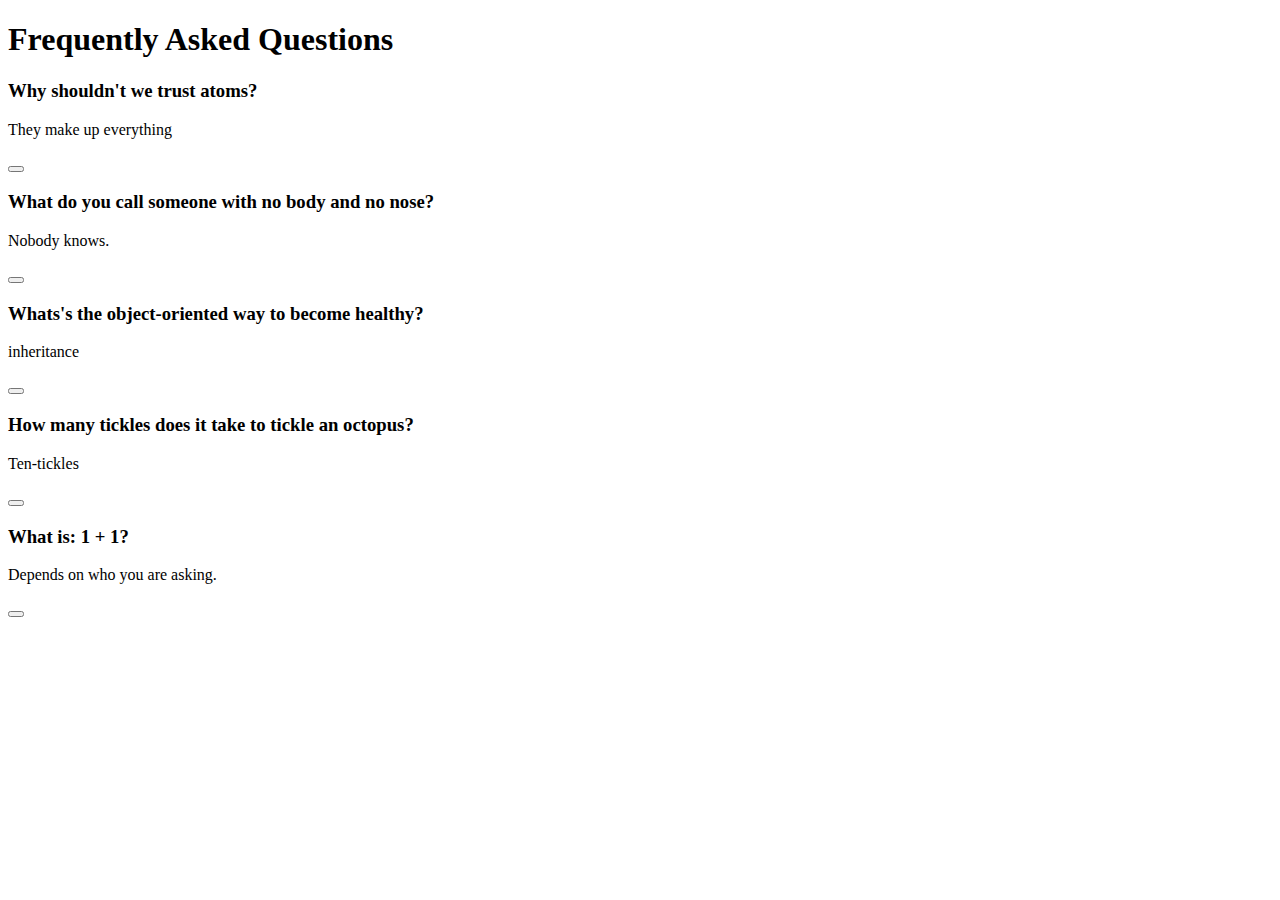
==== JS-FAQ-Page/index.html @ e82df6d0 "updated" ====
<!DOCTYPE html>
<html lang="en">
<head>
    <meta charset="UTF-8">
    <meta http-equiv="X-UA-Compatible" content="IE=edge">
    <meta name="viewport" content="width=device-width, initial-scale=1.0">
    <link rel="stylesheet" href="https://cdnjs.cloudflare.com/ajax/libs/font-awesome/5.15.3/css/all.min.css" integrity="sha512-iBBXm8fW90+nuLcSKlbmrPcLa0OT92xO1BIsZ+ywDWZCvqsWgccV3gFoRBv0z+8dLJgyAHIhR35VZc2oM/gI1w==" crossorigin="anonymous" />
    <link rel="stylesheet" href="assets/styles/style.css">
    <title>FAQ</title>
</head>
<body>
    <h1>Frequently Asked Questions</h1>
    <div class="faq-container">
        <div class="faq-active">
            <div class="faq">
                <h3 class="faq-title">
                    Why shouldn't we trust atoms?
                </h3>
                
                <p class="faq-text">
                    They make up everything
                </p>
                
                <button class="faq-toggle">
                    <i class="fas fa-chevron-down"></i>
                    <i class="fas fa-times"></i>
                </button>
            </div>

            <div class="faq">
                <h3 class="faq-title">
                    What do you call someone with no body and no nose?
                </h3>
                
                <p class="faq-text">
                    Nobody knows.
                </p>
                
                <button class="faq-toggle">
                    <i class="fas fa-chevron-down"></i>
                    <i class="fas fa-times"></i>
                </button>
            </div>
            <div class="faq">

                <h3 class="faq-title">
                    Whats's the object-oriented way to become healthy?
                </h3>
                
                <p class="faq-text">
                    inheritance
                </p>
                
                <button class="faq-toggle">
                    <i class="fas fa-chevron-down"></i>
                    <i class="fas fa-times"></i>
                </button>
            </div>
            <div class="faq">

                <h3 class="faq-title">
                    How many tickles does it take to tickle an octopus?
                </h3>
                
                <p class="faq-text">
                    Ten-tickles
                </p>
                
                <button class="faq-toggle">
                    <i class="fas fa-chevron-down"></i>
                    <i class="fas fa-times"></i>
                </button>
            </div>
            <div class="faq">

                <h3 class="faq-title">
                    What is: 1 + 1?
                </h3>
                
                <p class="faq-text">
                    Depends on who you are asking.
                </p>
                
                <button>
                    <i class="fas fa-chevron-down"></i>
                    <i class="fas fa-times"></i>
                </button>
            </div>
         </div>
    </div>
    

    <script src="assets/scripts/app.js"></script>
</body>
</html>
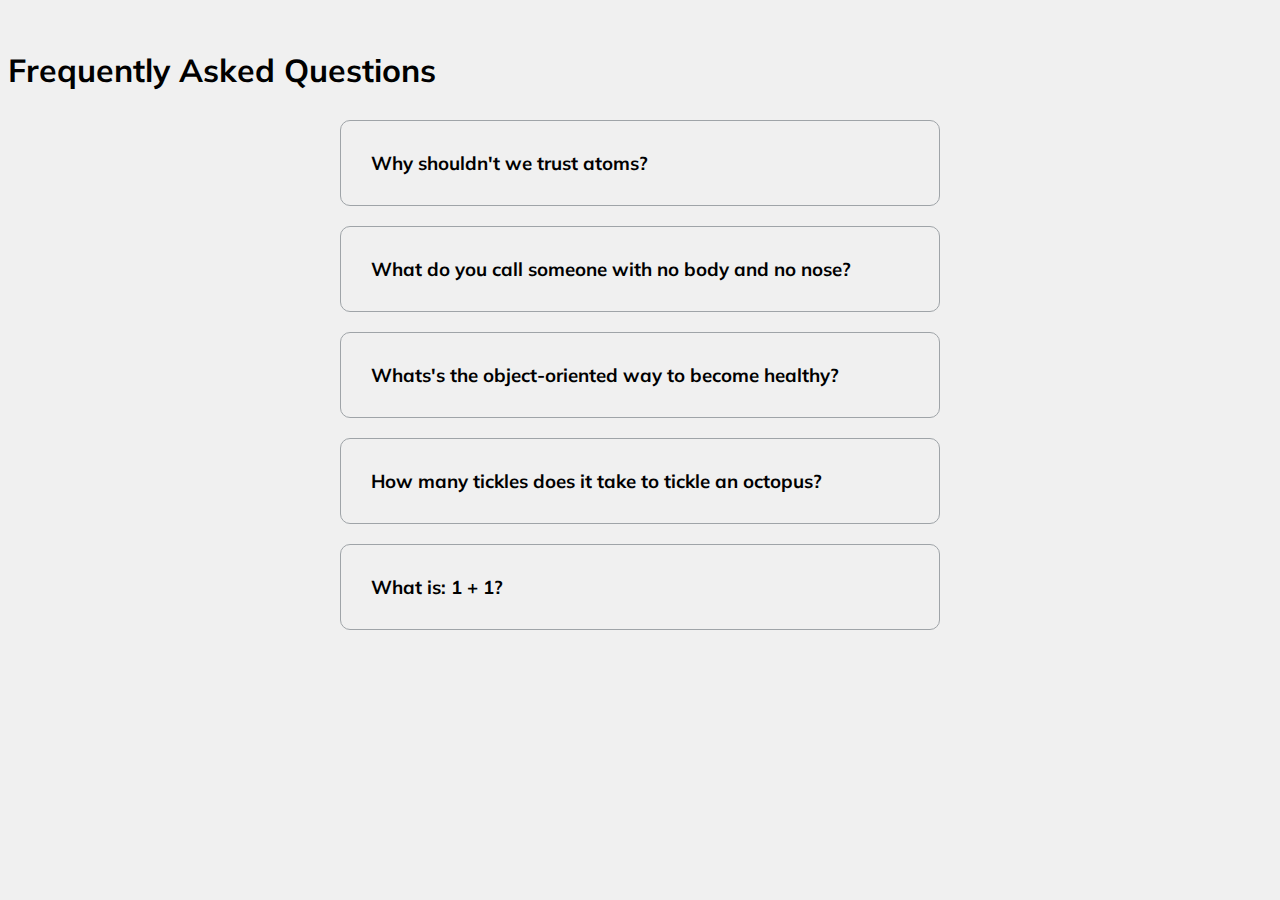
==== commit 7d5a9a14: "FAQ Page" ====
--- a/JS-FAQ-Page/index.html
+++ b/JS-FAQ-Page/index.html
@@ -11,8 +11,7 @@
 <body>
     <h1>Frequently Asked Questions</h1>
     <div class="faq-container">
-        <div class="faq-active">
-            <div class="faq">
+             <div class="faq">
                 <h3 class="faq-title">
                     Why shouldn't we trust atoms?
                 </h3>
@@ -81,7 +80,7 @@
                     Depends on who you are asking.
                 </p>
                 
-                <button>
+                <button class="faq-toggle">
                     <i class="fas fa-chevron-down"></i>
                     <i class="fas fa-times"></i>
                 </button>
--- a/JS-FAQ-Page/assets/styles/style.css
+++ b/JS-FAQ-Page/assets/styles/style.css
@@ -0,0 +1,106 @@
+@import url('https://fonts.googleapis.com/css2?family=Mulish:wght@300;400;500&display=swap');
+
+*{
+    box-sizing: border-box;
+}
+
+body {
+    font-family: 'Mulish', sans-serif;
+    background-color: #f0f0f0;
+}
+
+h1 {
+    margin: 50px 0 30px;
+    align-items: center;
+}
+
+.faq-container {
+    max-width: 600px;
+    margin: 0 auto;
+}
+
+.faq{
+    background-color: transparent;
+    border: 1px solid #9fa4a8;
+    border-radius: 10px;
+    margin: 20px 0;
+    padding: 30px;
+    position: relative;
+    overflow: hidden;
+    transition: 0.3s ease;
+}
+
+.faq.active {
+    background-color: #fff;
+    box-shadow: 0 3px 6px rgba(0, 0, 0, 0.1), 0 3px 6px rgba(0, 0, 0, 0.1);
+}
+
+.faq.active::before, .faq.active::after{
+    content: '\f075';
+    font-family: 'Font Awesome 5 Free';
+    color: #2ecc71;
+    font-size: 7rem;
+    position: absolute;
+    opacity: 0.2;
+    top: 20px;
+    left: 20px;
+    z-index: 0;
+}
+
+.faq.active::before {
+    color: #3498db;
+    top: -10px;
+    left: -30px;
+    transform: rotateY(180deg);
+}
+
+.faq-title {
+    margin: 0 35px 0 0;
+}
+
+.faq-text {
+    display: none;
+    margin: 30px 0 0;
+}
+
+.faq.active .faq-text {
+    display: block;
+}
+
+.faq-toggle {
+    background-color: transparent;
+    border: 0;
+    border-radius: 50%;
+    cursor: pointer;
+    display: flex;
+    align-items: center;
+    justify-content: center;
+    font-size: 16px;
+    padding: 0;
+    position: absolute;
+    top: 30px;
+    right: 30px;
+    height: 30px;
+    width: 30px;
+}
+
+.faq-toggle:focus {
+    outline: 0;
+}
+
+.faq-toggle .fa-times {
+    display: none;
+}
+
+.faq.active .faq-toggle .fa-times {
+    color: #fff;
+    display: block;
+}
+
+.faq.active .faq-toggle .fa-chevron-down {
+    display: none;
+}
+
+.faq.active .faq-toggle {
+    background-color: #9fa4a8;
+}